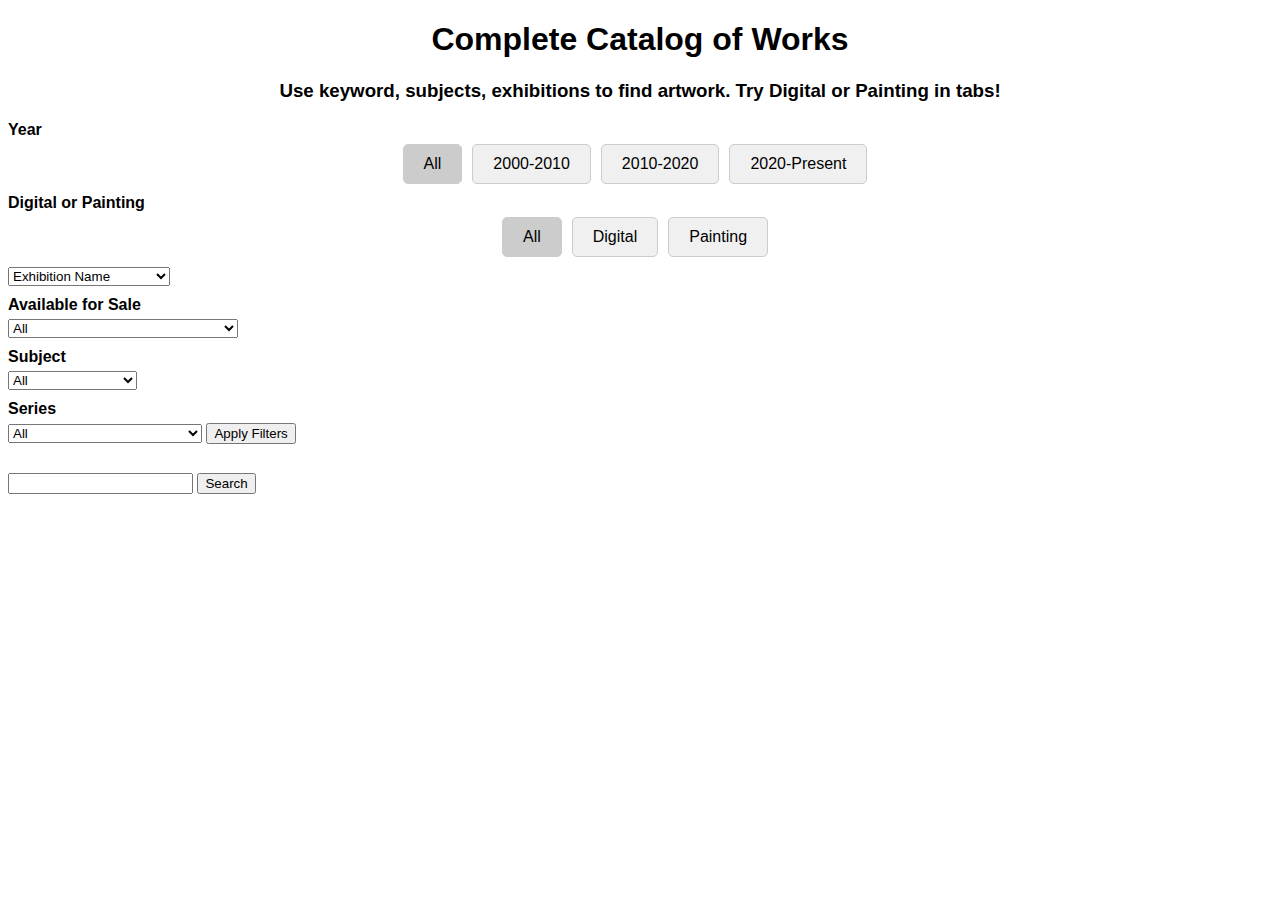
==== test.html @ 49e4bc10 "Complete" ====
<!DOCTYPE html>
<html lang="en">

<head>
    <meta charset="UTF-8">
    <meta name="viewport" content="width=device-width, initial-scale=1.0">
    <title>Airtable Gallery</title>
    <style>
        /* General Styles */
        body {
            font-family: Arial, sans-serif;
        }

        h1,
        h3 {
            text-align: center;
        }

        /* Gallery Styles */
        .gallery {
            display: flex;
            flex-wrap: wrap;
        }

        .column {
            flex: 30%;
            /* Adjust the width of each column as needed */
            padding: 0 4px;
            /* Add some spacing between columns */
        }

        .item {
            border-radius: 5px;
            border: 4 solid red;
            overflow: hidden;
            position: relative;
            width: 100%;
            /* Make the images fill the column width */
        }

        .item img {
            width: 100%;
            height: auto;
            /* Maintain aspect ratio */
            object-fit: cover;
            cursor: pointer;
            transition: transform 0.3s ease;
        }

        .item img:hover {
            transform: scale(1.1);
        }

        /* Filters */
        .filters {
            margin-bottom: 20px;
        }

        .filter-title {
            font-weight: bold;
            margin-bottom: 5px;
        }

        .filter-select {
            margin-bottom: 10px;
        }

        /* Tabs */
        .tabs {
            display: flex;
            justify-content: center;
            margin-bottom: 10px;
        }

        .tab {
            padding: 10px 20px;
            margin-right: 10px;
            border: 1px solid #ccc;
            border-radius: 5px;
            cursor: pointer;
            background-color: #f0f0f0;
        }

        .tab.active {
            background-color: #ccc;
        }

        /* Modal styles */
        .modal {
            display: none;
            position: fixed;
            z-index: 1;
            left: 0;
            top: 0;
            width: 100%;
            height: 100%;
            overflow: auto;
            /* Allow modal to scroll */
            background-color: rgba(0, 0, 0, 0.7);
        }

        .modal-content {
            background-color: #fefefe;
            margin: 20px auto;
            padding: 20px;
            border: 1px solid #888;
            max-width: 90%;
            position: relative;
            text-align: center;
            display: flex;
            flex-direction: column;
            align-items: center;
            overflow: auto;
            /* Allow content area to scroll */
            max-height: calc(100% - 40px);
            /* Limit content height to fit within modal */
        }

        .close {
            color: #fff;
            background-color: red;
            border-radius: 50%;
            padding: 5px;
            position: absolute;
            top: 10px;
            right: 20px;
            font-size: 20px;
            font-weight: bold;
            cursor: pointer;
        }

        .close:hover,
        .close:focus {
            background-color: darkred;
        }

        /* Image and Details */
        #modalImageContainer {
            width: 100%;
            margin-bottom: 20px;
        }

        #modalDetails {
            width: 100%;
        }

        #modalDetails h2,
        #modalDetails p {
            text-align: center;
        }

        /* Custom Form Styles */
        #enquiryForm {
            width: 60%;
        }

        #enquiryForm label {
            margin-bottom: 10px;
            text-align: center;
            display: block;
        }

        #enquiryForm input[type="text"],
        #enquiryForm input[type="email"],
        #enquiryForm textarea,
        #enquiryForm input[type="submit"] {
            width: calc(100% - 22px);
            padding: 10px;
            margin-bottom: 10px;
            border-radius: 5px;
            border: 1px solid #ccc;
        }

        #enquiryForm input[type="submit"] {
            background-color: red;
            color: white;
            cursor: pointer;
            transition: background-color 0.3s ease;
        }

        #enquiryForm input[type="submit"]:hover {
            background-color: darkred;
        }
    </style>
    <script src="https://code.jquery.com/jquery-3.6.0.min.js"></script>
</head>

<body>
    <h1>Complete Catalog of Works</h1>
    <h3>Use keyword, subjects, exhibitions to find artwork. Try Digital or Painting in tabs!</h3>

    <div class="filters">
        <div class="filter-title">Year</div>
        <div class="tabs year">
            <div class="tab active" onclick="selectTab('All', 'year')">All</div>
            <div class="tab" onclick="selectTab('2000-2010', 'year')">2000-2010</div>
            <div class="tab" onclick="selectTab('2010-2020', 'year')">2010-2020</div>
            <div class="tab" onclick="selectTab('2020-Present', 'year')">2020-Present</div>
        </div>

        <div class="filter-title">Digital or Painting</div>
        <div class="tabs digitalPainting">
            <div class="tab active" onclick="selectTab('All', 'digitalPainting')">All</div>
            <div class="tab" onclick="selectTab('Digital', 'digitalPainting')">Digital</div>
            <div class="tab" onclick="selectTab('Painting', 'digitalPainting')">Painting</div>
        </div>

        <select id="filterExhibitionName" class="filter-select">
            <option value="">Exhibition Name</option>
            <option value="LUSCUS">LUSCUS</option>
            <option value="MODICUS">MODICUS</option>
            <option value="OCULAR/SPECULO">OCULAR/SPECULO</option>
            <option value="OCULAR/FLEURS">OCULAR/FLEURS</option>
            <option value="LACUNA/ ANAMNESIS">LACUNA/ ANAMNESIS</option>
            <option value="NEW WORK">NEW WORK</option>
            <option value="Gold">Gold</option>
        </select>

        <div class="filter-title">Available for Sale</div>
        <select id="filterAvailability" class="filter-select">
            <option value="">All</option>
            <option value="Painting Sold -digital print available">Painting Sold -digital print available</option>
            <option value="Painting Available">Painting Available</option>
            <option value="Print Edition available">Print Edition available</option>
            <option value="Sold">Sold</option>
        </select>

        <div class="filter-title">Subject</div>
        <select id="filterSubject" class="filter-select">
            <option value="">All</option>
            <optgroup label="Baroque Space, Drapery, Falling Flowers">
                <option value="Baroque Space">Baroque Space</option>
                <option value="Drapery">Drapery</option>
                <option value="Falling Flowers">Falling Flowers</option>
            </optgroup>
            <optgroup label="Figurative, Linen">
                <option value="Figurative">Figurative</option>
                <option value="Linen">Linen</option>
            </optgroup>
            <option value="Books">Books</option>
            <option value="Library">Library</option>
            <optgroup label="Library, Falling Flowers">
                <option value="Library">Library</option>
                <option value="Falling Flowers">Falling Flowers</option>
            </optgroup>
            <optgroup label="Figurative">
                <option value="Figurative">Figurative</option>
                <option value="Coloured">Coloured</option>
            </optgroup>
        </select>

        <div class="filter-title">Series</div>
        <select id="filterSeries" class="filter-select">
            <option value="">All</option>
            <option value="Luscus">Luscus</option>
            <option value="Infrared Baroque">Infrared Baroque</option>
            <option value="Dutchscapes">Dutchscapes</option>
            <option value="CUSP">CUSP</option>
            <option value="Quadratura_ / Pozzo">Quadratura_ / Pozzo</option>
            <option value="Flooded Baroque">Flooded Baroque</option>
            <option value="Hunting">Hunting</option>
            <option value="Luscus_Forest">Luscus_Forest</option>
            <option value="Figure Studies_White">Figure Studies_White</option>
            <option value="Horses">Horses</option>
            <option value="Venus">Venus</option>
            <option value="Ex Libris">Ex Libris</option>
            <option value="Macro">Macro</option>
            <option value="Figures on Linen">Figures on Linen</option>
            <option value="Ocular Fleur">Ocular Fleur</option>
            <option value="Baroque spaces / Cloud flora">Baroque spaces / Cloud flora</option>
            <option value="Birds + Books">Birds + Books</option>
        </select>

        <button onclick="applyFilters()">Apply Filters</button>
    </div>
    <div class="search">
        <input type="text" id="searchInput">
        <button onclick="search()">Search</button>
    </div>

    <div id="gallery" class="gallery">
        <!-- Column 1 -->
        <div class="column">
            <!-- Images for Column 1 go here -->
        </div>
        <!-- Column 2 -->
        <div class="column">
            <!-- Images for Column 2 go here -->
        </div>
        <!-- Add more columns as needed -->
    </div>

    <div id="myModal" class="modal">
        <div class="modal-content">
            <span class="close">×</span>
            <div id="modalImageContainer">
                <img id="modalImage" class="full-image" src="" alt="Modal Image" style="width: 100%;">
            </div>
            <div id="modalDetails">
                <h2 id="modalTitle"></h2>
                <p id="modalMedium"></p>
                <p id="modalSize"></p>
                <p id="modalAvailability"></p>
            </div>
            <h2 style="margin-top: 80px; text-align: center;">Enquire about this artwork</h2>
            <p style="text-align: center; margin-bottom: 20px;">Commission-based on prior works is sometimes considered
            </p>
            <form id="enquiryForm">
                <label for="name">Name:</label><br>
                <input type="text" id="name" name="name" required><br>
                <label for="phone">Phone Number:</label><br>
                <input type="text" id="phone" name="phone" required><br>
                <label for="email">Email Address:</label><br>
                <input type="email" id="email" name="email" required><br>
                <label for="message">Message:</label><br>
                <textarea id="message" name="message" required></textarea><br>
                <input type="submit" value="Submit Enquiry">
            </form>
        </div>
    </div>

    <script>
        // Constants
        const accessToken = 'patNkyNhVTMFiKXiz.b06ff5b3991622f39b55e55e26b2ce5f70477676101aec12e98087a82174a1f6';
        const baseId = 'appLTBaBJFNVw60lg';
        const tableName = 'Grid View';
        const pageSize = 20; // Adjust as needed
        let currentPage = 0;

        // Function to fetch data from Airtable
        async function fetchData(filterQuery = '') {
            const url = `https://api.airtable.com/v0/${baseId}/${tableName}?pageSize=${pageSize}${filterQuery}`;
            const response = await fetch(url, { headers: { 'Authorization': `Bearer ${accessToken}` } });
            const data = await response.json();
            console.log(data); // Log the fetched data
            return { records: data.records, totalRecords: data.totalRecords };
        }


        // Function to display gallery items
        async function displayGallery(filterQuery = '') {
            const { records, totalRecords } = await fetchData(filterQuery);
            const gallery = document.getElementById('gallery');
            gallery.innerHTML = ''; // Clear previous content

            let columnIndex = 0;
            let columnElement = document.createElement('div');
            columnElement.classList.add('column');
            gallery.appendChild(columnElement);

            records.forEach((record, index) => {
                const imageUrl = record.fields["Image/Video"][0].url;
                const title = record.fields.Title;
                const medium = record.fields.Medium;
                const size = record.fields.Size;
                const availability = record.fields.Availability ? 'Available' : 'Sold Out';

                const itemElement = document.createElement('div');
                itemElement.classList.add('item');
                itemElement.innerHTML = `
            <img src="${imageUrl}" alt="${title}" onclick="showArtDetails('${imageUrl}', '${title}', '${medium}', '${size}', '${availability}')">
        `;

                columnElement.appendChild(itemElement);

                // Start a new column every 4 images (adjust as needed)
                if ((index + 1) % 4 === 0) {
                    columnIndex++;
                    columnElement = document.createElement('div');
                    columnElement.classList.add('column');
                    gallery.appendChild(columnElement);
                }
            });
        }
        // Show artwork details in popup
        function showArtDetails(imageUrl, title, medium, size, availability) {
            const modal = document.getElementById('myModal');
            const modalImage = document.getElementById('modalImage');
            const modalTitle = document.getElementById('modalTitle');
            const modalMedium = document.getElementById('modalMedium');
            const modalSize = document.getElementById('modalSize');
            const modalAvailability = document.getElementById('modalAvailability');

            modalImage.src = imageUrl;
            modalTitle.textContent = title;
            modalMedium.textContent = `Medium: ${medium}`;
            modalSize.textContent = `Size: ${size}`;
            modalAvailability.textContent = `Availability: ${availability}`;

            modal.style.display = 'block';
        }

        // Close the modal popup
        const closeBtn = document.getElementsByClassName('close')[0];
        closeBtn.onclick = function () {
            const modal = document.getElementById('myModal');
            modal.style.display = 'none';
        }

        // Handle form submission
        const form = document.getElementById('enquiryForm');
        form.addEventListener('submit', async function (event) {
            event.preventDefault();
            const formData = new FormData(this);
            const formDataObject = {};
            formData.forEach((value, key) => {
                formDataObject[key] = value;
            });

            const requestBody = {
                "fields": formDataObject
            };

            const url = `https://api.airtable.com/v0/${baseId}/Artwork%20Enquiries`;
            try {
                const response = await fetch(url, {
                    method: 'POST',
                    headers: {
                        'Authorization': `Bearer ${accessToken}`,
                        'Content-Type': 'application/json'
                    },
                    body: JSON.stringify(requestBody)
                });

                console.log(response);

                if (response.ok) {
                    alert('Enquiry submitted successfully!');
                    const modal = document.getElementById('myModal');
                    modal.style.display = 'none';
                } else {
                    const errorMessage = await response.json();
                    throw new Error(errorMessage.error.message);
                }
            } catch (error) {
                alert(`Error submitting enquiry: ${error.message}`);
            }
        });

        // Function to switch tabs
        function selectTab(tab, category) {
            const tabs = document.querySelectorAll(`.${category} .tab`);
            tabs.forEach(t => {
                t.classList.remove('active');
                if (t.innerText.trim() === tab.trim()) {
                    t.classList.add('active');
                }
            });
        }

        // Apply filters based on selection
        function applyFilters() {
            const year = document.querySelector('.year .tab.active') ? document.querySelector('.year .tab.active').innerText : '';
            const digitalPainting = document.querySelector('.digitalPainting .tab.active') ? document.querySelector('.digitalPainting .tab.active').innerText : '';
            const exhibitionName = document.getElementById('filterExhibitionName').value;
            const availability = document.getElementById('filterAvailability').value;
            const subject = document.getElementById('filterSubject').value;
            const series = document.getElementById('filterSeries').value;

            let filterQuery = `&filterByFormula=AND(
            ${year !== 'All' ? `FIND('${year}', {Year}) > 0,` : ''}
            ${digitalPainting !== 'All' ? `{'Digital/ Painting'}='${digitalPainting}',` : ''}
            ${exhibitionName ? `{'Exhibition Name'} = '${exhibitionName}',` : ''}
            ${availability ? `{'Availability'} = '${availability}',` : ''}
            ${subject ? `{'Subject'} = '${subject}',` : ''}
            ${series ? `{'Series'} = '${series}'` : ''}
    )`;

            // Clean up trailing commas and close the formula
            filterQuery = filterQuery.replace(/,\s*\)/g, ')');
            displayGallery(filterQuery);
        }

        // Search function
        function search() {
            const searchTerm = document.getElementById('searchInput').value.trim();
            if (searchTerm !== '') {
                const filterQuery = `&filterByFormula=SEARCH('${searchTerm}', LOWER({Title}))`;
                displayGallery(filterQuery);
            } else {
                applyFilters();
            }
        }

        // Initial call to populate gallery
        document.addEventListener('DOMContentLoaded', () => displayGallery());
    </script>
</body>

</html>
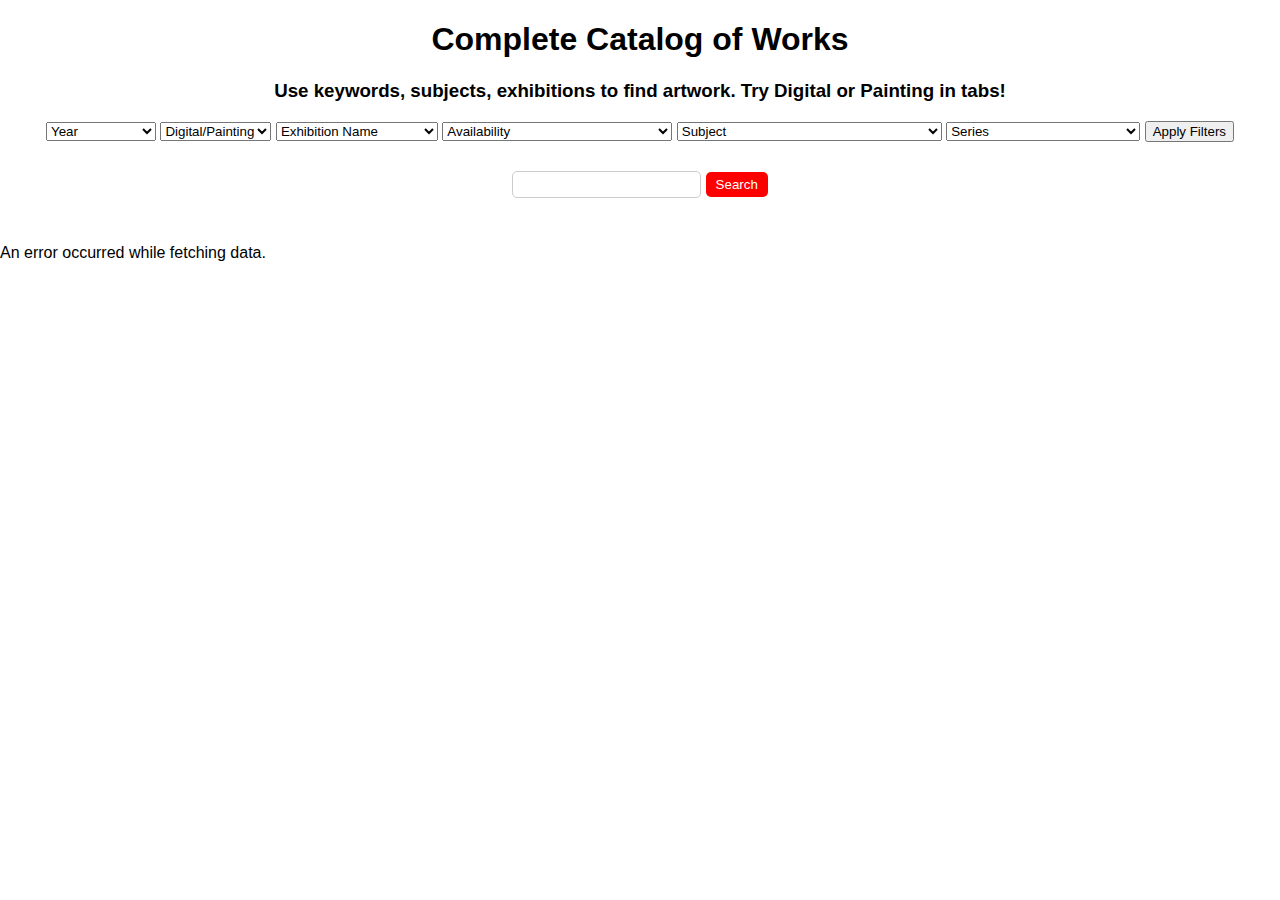
==== commit 3eb4a3d1: "Search Working" ====
--- a/test.html
+++ b/test.html
@@ -9,6 +9,8 @@
         /* General Styles */
         body {
             font-family: Arial, sans-serif;
+            margin: 0;
+            padding: 0;
         }
 
         h1,
@@ -18,71 +20,62 @@
 
         /* Gallery Styles */
         .gallery {
-            display: flex;
-            flex-wrap: wrap;
-        }
-
-        .column {
-            flex: 30%;
-            /* Adjust the width of each column as needed */
-            padding: 0 4px;
-            /* Add some spacing between columns */
+            display: grid;
+            grid-template-columns: repeat(auto-fill, minmax(200px, 1fr));
+            gap: 20px;
+            max-width: 1200px;
+            margin: auto;
         }
 
         .item {
+            border: 1px solid #ccc;
             border-radius: 5px;
-            border: 4 solid red;
             overflow: hidden;
             position: relative;
-            width: 100%;
-            /* Make the images fill the column width */
+            display: flex;
+            flex-direction: column;
         }
 
         .item img {
             width: 100%;
             height: auto;
-            /* Maintain aspect ratio */
-            object-fit: cover;
             cursor: pointer;
             transition: transform 0.3s ease;
+            aspect-ratio: 1;
+            /* Maintain aspect ratio */
         }
 
         .item img:hover {
             transform: scale(1.1);
+        }
+
+        /* Additional info styling */
+        .item-info {
+            padding: 10px;
+            background-color: #f2f2f2;
+            display: flex;
+            flex-direction: column;
+        }
+
+        .item-info h2 {
+            margin-top: 0;
+            margin-bottom: 5px;
+            font-size: 16px;
+        }
+
+        .item-info p {
+            margin: 0;
+            font-size: 14px;
         }
 
         /* Filters */
         .filters {
             margin-bottom: 20px;
-        }
-
-        .filter-title {
-            font-weight: bold;
-            margin-bottom: 5px;
+            text-align: center;
         }
 
         .filter-select {
             margin-bottom: 10px;
-        }
-
-        /* Tabs */
-        .tabs {
-            display: flex;
-            justify-content: center;
-            margin-bottom: 10px;
-        }
-
-        .tab {
-            padding: 10px 20px;
-            margin-right: 10px;
-            border: 1px solid #ccc;
-            border-radius: 5px;
-            cursor: pointer;
-            background-color: #f0f0f0;
-        }
-
-        .tab.active {
-            background-color: #ccc;
         }
 
         /* Modal styles */
@@ -95,7 +88,6 @@
             width: 100%;
             height: 100%;
             overflow: auto;
-            /* Allow modal to scroll */
             background-color: rgba(0, 0, 0, 0.7);
         }
 
@@ -110,10 +102,6 @@
             display: flex;
             flex-direction: column;
             align-items: center;
-            overflow: auto;
-            /* Allow content area to scroll */
-            max-height: calc(100% - 40px);
-            /* Limit content height to fit within modal */
         }
 
         .close {
@@ -127,6 +115,11 @@
             font-size: 20px;
             font-weight: bold;
             cursor: pointer;
+            height: 24px;
+            width: 24px;
+            display: flex;
+            align-items: center;
+            justify-content: center;
         }
 
         .close:hover,
@@ -134,79 +127,69 @@
             background-color: darkred;
         }
 
-        /* Image and Details */
-        #modalImageContainer {
-            width: 100%;
+        /* Form Styles */
+        .form {
+            text-align: center;
             margin-bottom: 20px;
         }
 
-        #modalDetails {
-            width: 100%;
-        }
-
-        #modalDetails h2,
-        #modalDetails p {
-            text-align: center;
-        }
-
-        /* Custom Form Styles */
-        #enquiryForm {
-            width: 60%;
-        }
-
-        #enquiryForm label {
+        #searchForm input[type="search"] {
             margin-bottom: 10px;
-            text-align: center;
-            display: block;
-        }
-
-        #enquiryForm input[type="text"],
-        #enquiryForm input[type="email"],
-        #enquiryForm textarea,
-        #enquiryForm input[type="submit"] {
-            width: calc(100% - 22px);
-            padding: 10px;
-            margin-bottom: 10px;
+            padding: 5px;
             border-radius: 5px;
             border: 1px solid #ccc;
         }
 
-        #enquiryForm input[type="submit"] {
+        #searchForm button {
+            padding: 5px 10px;
             background-color: red;
             color: white;
+            border: none;
+            border-radius: 5px;
             cursor: pointer;
-            transition: background-color 0.3s ease;
-        }
-
-        #enquiryForm input[type="submit"]:hover {
+        }
+
+        #searchForm button:hover {
             background-color: darkred;
         }
+
+        /* Responsive Styles */
+        @media (max-width: 768px) {
+            .gallery {
+                grid-template-columns: repeat(2, 1fr);
+            }
+        }
+
+        @media (max-width: 576px) {
+            .gallery {
+                grid-template-columns: 1fr;
+            }
+        }
     </style>
-    <script src="https://code.jquery.com/jquery-3.6.0.min.js"></script>
 </head>
 
 <body>
     <h1>Complete Catalog of Works</h1>
-    <h3>Use keyword, subjects, exhibitions to find artwork. Try Digital or Painting in tabs!</h3>
-
+    <h3>Use keywords, subjects, exhibitions to find artwork. Try Digital or Painting in tabs!</h3>
     <div class="filters">
-        <div class="filter-title">Year</div>
-        <div class="tabs year">
-            <div class="tab active" onclick="selectTab('All', 'year')">All</div>
-            <div class="tab" onclick="selectTab('2000-2010', 'year')">2000-2010</div>
-            <div class="tab" onclick="selectTab('2010-2020', 'year')">2010-2020</div>
-            <div class="tab" onclick="selectTab('2020-Present', 'year')">2020-Present</div>
-        </div>
-
-        <div class="filter-title">Digital or Painting</div>
-        <div class="tabs digitalPainting">
-            <div class="tab active" onclick="selectTab('All', 'digitalPainting')">All</div>
-            <div class="tab" onclick="selectTab('Digital', 'digitalPainting')">Digital</div>
-            <div class="tab" onclick="selectTab('Painting', 'digitalPainting')">Painting</div>
-        </div>
+        <select name="years" id="filteryear" class="filter-select">
+            <option value="" disabled selected>Year</option>
+            <option value="">All</option>
+            <option value="">2000 - 2010</option>
+            <option value="">2010 - 2020</option>
+            <option value="">2020 - Present</option>
+        </select>
+
+        <select name="digital_or_painting" id="digitalorpainting" class="filter-select">
+            <option value="" disabled selected>Digital/Painting</option>
+            <option value="">All</option>
+            <option value="Digital">Digital</option>
+            <option value="Painting">Painting</option>
+        </select>
 
         <select id="filterExhibitionName" class="filter-select">
-            <option value="">Exhibition Name</option>
+            <option value="" disabled selected>Exhibition Name</option>
+            <option value="">All</option>
             <option value="LUSCUS">LUSCUS</option>
             <option value="MODICUS">MODICUS</option>
             <option value="OCULAR/SPECULO">OCULAR/SPECULO</option>
@@ -216,8 +199,8 @@
             <option value="Gold">Gold</option>
         </select>
 
-        <div class="filter-title">Available for Sale</div>
         <select id="filterAvailability" class="filter-select">
+            <option value="" disabled selected>Availability</option>
             <option value="">All</option>
             <option value="Painting Sold -digital print available">Painting Sold -digital print available</option>
             <option value="Painting Available">Painting Available</option>
@@ -225,32 +208,26 @@
             <option value="Sold">Sold</option>
         </select>
 
-        <div class="filter-title">Subject</div>
         <select id="filterSubject" class="filter-select">
-            <option value="">All</option>
-            <optgroup label="Baroque Space, Drapery, Falling Flowers">
-                <option value="Baroque Space">Baroque Space</option>
-                <option value="Drapery">Drapery</option>
-                <option value="Falling Flowers">Falling Flowers</option>
-            </optgroup>
-            <optgroup label="Figurative, Linen">
-                <option value="Figurative">Figurative</option>
-                <option value="Linen">Linen</option>
-            </optgroup>
+            <option value="" disabled selected>Subject</option>
+            <option value="">All</option>
+            <option value="Baroque Space, Drapery, Falling Flowers">Baroque Space, Drapery, Falling Flowers</option>
+            <option value="Baroque Space">Baroque Space</option>
+            <option value="Drapery">Drapery</option>
+            <option value="Falling Flowers">Falling Flowers</option>
+            <option value="Figurative, Linen">Figurative, Linen</option>
+            <option value="Figurative">Figurative</option>
+            <option value="Linen">Linen</option>
             <option value="Books">Books</option>
             <option value="Library">Library</option>
-            <optgroup label="Library, Falling Flowers">
-                <option value="Library">Library</option>
-                <option value="Falling Flowers">Falling Flowers</option>
-            </optgroup>
-            <optgroup label="Figurative">
-                <option value="Figurative">Figurative</option>
-                <option value="Coloured">Coloured</option>
-            </optgroup>
-        </select>
-
-        <div class="filter-title">Series</div>
+            <option value="Library, Falling Flowers">Library, Falling Flowers</option>
+            <option value="Falling Flowers">Falling Flowers</option>
+            <option value="Figurative">Figurative</option>
+            <option value="Coloured">Coloured</option>
+        </select>
+
         <select id="filterSeries" class="filter-select">
+            <option value="" disabled selected>Series</option>
             <option value="">All</option>
             <option value="Luscus">Luscus</option>
             <option value="Infrared Baroque">Infrared Baroque</option>
@@ -273,28 +250,23 @@
 
         <button onclick="applyFilters()">Apply Filters</button>
     </div>
-    <div class="search">
-        <input type="text" id="searchInput">
-        <button onclick="search()">Search</button>
+    <div class="form">
+        <form id="searchForm">
+            <input type="search" id="searchInput">
+            <button type="submit">Search</button>
+        </form>
     </div>
 
     <div id="gallery" class="gallery">
-        <!-- Column 1 -->
-        <div class="column">
-            <!-- Images for Column 1 go here -->
-        </div>
-        <!-- Column 2 -->
-        <div class="column">
-            <!-- Images for Column 2 go here -->
-        </div>
-        <!-- Add more columns as needed -->
     </div>
+    <p id="noDataMessage"></p>
+    <p id="loadingMessage"></p>
 
     <div id="myModal" class="modal">
         <div class="modal-content">
             <span class="close">×</span>
             <div id="modalImageContainer">
-                <img id="modalImage" class="full-image" src="" alt="Modal Image" style="width: 100%;">
+                <img id="modalImage" class="full-image" src="" alt="Modal Image">
             </div>
             <div id="modalDetails">
                 <h2 id="modalTitle"></h2>
@@ -306,14 +278,14 @@
             <p style="text-align: center; margin-bottom: 20px;">Commission-based on prior works is sometimes considered
             </p>
             <form id="enquiryForm">
-                <label for="name">Name:</label><br>
-                <input type="text" id="name" name="name" required><br>
-                <label for="phone">Phone Number:</label><br>
-                <input type="text" id="phone" name="phone" required><br>
-                <label for="email">Email Address:</label><br>
-                <input type="email" id="email" name="email" required><br>
-                <label for="message">Message:</label><br>
-                <textarea id="message" name="message" required></textarea><br>
+                <label for="name">Name:</label>
+                <input type="text" id="name" name="name" required><br><br>
+                <label for="phone">Phone Number:</label>
+                <input type="text" id="phone" name="phone" required><br><br>
+                <label for="email">Email Address:</label>
+                <input type="email" id="email" name="email" required><br><br>
+                <label for="message">Message:</label>
+                <textarea id="message" name="message" cols="50" required></textarea><br>
                 <input type="submit" value="Submit Enquiry">
             </form>
         </div>
@@ -332,46 +304,75 @@
             const url = `https://api.airtable.com/v0/${baseId}/${tableName}?pageSize=${pageSize}${filterQuery}`;
             const response = await fetch(url, { headers: { 'Authorization': `Bearer ${accessToken}` } });
             const data = await response.json();
-            console.log(data); // Log the fetched data
             return { records: data.records, totalRecords: data.totalRecords };
         }
 
+        // Event listener for search form submission
+        const searchForm = document.getElementById('searchForm');
+        searchForm.addEventListener('submit', function (event) {
+            event.preventDefault();
+            const searchQuery = document.getElementById('searchInput').value.trim();
+            displayGallery(`&filterByFormula=SEARCH("${encodeURIComponent(searchQuery)}", Title)`);
+        });
 
         // Function to display gallery items
         async function displayGallery(filterQuery = '') {
-            const { records, totalRecords } = await fetchData(filterQuery);
             const gallery = document.getElementById('gallery');
-            gallery.innerHTML = ''; // Clear previous content
-
-            let columnIndex = 0;
-            let columnElement = document.createElement('div');
-            columnElement.classList.add('column');
-            gallery.appendChild(columnElement);
-
-            records.forEach((record, index) => {
-                const imageUrl = record.fields["Image/Video"][0].url;
-                const title = record.fields.Title;
-                const medium = record.fields.Medium;
-                const size = record.fields.Size;
-                const availability = record.fields.Availability ? 'Available' : 'Sold Out';
-
-                const itemElement = document.createElement('div');
-                itemElement.classList.add('item');
-                itemElement.innerHTML = `
-            <img src="${imageUrl}" alt="${title}" onclick="showArtDetails('${imageUrl}', '${title}', '${medium}', '${size}', '${availability}')">
-        `;
-
-                columnElement.appendChild(itemElement);
-
-                // Start a new column every 4 images (adjust as needed)
-                if ((index + 1) % 4 === 0) {
-                    columnIndex++;
-                    columnElement = document.createElement('div');
-                    columnElement.classList.add('column');
-                    gallery.appendChild(columnElement);
+            const noDataMessage = document.getElementById('noDataMessage');
+            const loadingMessage = document.getElementById('loadingMessage');
+
+            // Display loading message
+            loadingMessage.textContent = "Loading...";
+
+            try {
+                const { records, totalRecords } = await fetchData(filterQuery);
+                loadingMessage.textContent = ''; // Clear loading message
+
+                if (records.length === 0) {
+                    noDataMessage.textContent = "No data found for the selected filters.";
+                    gallery.innerHTML = ''; // Clear existing gallery content
+                } else {
+                    noDataMessage.textContent = ''; // Clear no data message if data is found
+                    gallery.innerHTML = ''; // Clear existing gallery content
+
+                    records.forEach((record) => {
+                        const imageUrl = record.fields["Image/Video"][0].url;
+                        const title = record.fields.Title;
+                        const medium = record.fields.Medium;
+                        const size = record.fields.Size;
+                        const availability = record.fields.Availability;
+
+                        const itemElement = document.createElement('div');
+                        itemElement.classList.add('item');
+                        itemElement.innerHTML = `
+                    <img src="${imageUrl}" alt="${title}">
+                    <div class="item-info">
+                        <div style="flex-grow: 1;"></div> <!-- Added to push content to the bottom -->
+                        <h2>${title}</h2>
+                        <p><strong>Availability:</strong> ${availability ? 'Available' : 'Sold Out'}</p> <!-- Changed this line -->
+                        <p><strong>Medium:</strong> ${medium}</p>
+                    </div>
+                `;
+                        itemElement.addEventListener('click', function () {
+                            showArtDetails(imageUrl, title, medium, size, availability);
+                        });
+                        gallery.appendChild(itemElement);
+                    });
+
+                    // Initialize Masonry layout after all items are added
+                    var masonry = new Masonry(gallery, {
+                        itemSelector: '.item',
+                        columnWidth: '.item',
+                        fitWidth: true
+                    });
+                    masonry.layout();
                 }
-            });
-        }
+            } catch (error) {
+                loadingMessage.textContent = "An error occurred while fetching data.";
+                console.error(error);
+            }
+        }
+
         // Show artwork details in popup
         function showArtDetails(imageUrl, title, medium, size, availability) {
             const modal = document.getElementById('myModal');
@@ -385,7 +386,7 @@
             modalTitle.textContent = title;
             modalMedium.textContent = `Medium: ${medium}`;
             modalSize.textContent = `Size: ${size}`;
-            modalAvailability.textContent = `Availability: ${availability}`;
+            modalAvailability.textContent = `Availability: ${availability ? 'Available' : 'Sold Out'}`; // Changed this line
 
             modal.style.display = 'block';
         }
@@ -422,8 +423,6 @@
                     body: JSON.stringify(requestBody)
                 });
 
-                console.log(response);
-
                 if (response.ok) {
                     alert('Enquiry submitted successfully!');
                     const modal = document.getElementById('myModal');
@@ -437,49 +436,37 @@
             }
         });
 
-        // Function to switch tabs
-        function selectTab(tab, category) {
-            const tabs = document.querySelectorAll(`.${category} .tab`);
-            tabs.forEach(t => {
-                t.classList.remove('active');
-                if (t.innerText.trim() === tab.trim()) {
-                    t.classList.add('active');
-                }
-            });
-        }
-
-        // Apply filters based on selection
+        // Function to apply filters
         function applyFilters() {
-            const year = document.querySelector('.year .tab.active') ? document.querySelector('.year .tab.active').innerText : '';
-            const digitalPainting = document.querySelector('.digitalPainting .tab.active') ? document.querySelector('.digitalPainting .tab.active').innerText : '';
-            const exhibitionName = document.getElementById('filterExhibitionName').value;
-            const availability = document.getElementById('filterAvailability').value;
-            const subject = document.getElementById('filterSubject').value;
-            const series = document.getElementById('filterSeries').value;
-
-            let filterQuery = `&filterByFormula=AND(
-            ${year !== 'All' ? `FIND('${year}', {Year}) > 0,` : ''}
-            ${digitalPainting !== 'All' ? `{'Digital/ Painting'}='${digitalPainting}',` : ''}
-            ${exhibitionName ? `{'Exhibition Name'} = '${exhibitionName}',` : ''}
-            ${availability ? `{'Availability'} = '${availability}',` : ''}
-            ${subject ? `{'Subject'} = '${subject}',` : ''}
-            ${series ? `{'Series'} = '${series}'` : ''}
-    )`;
-
-            // Clean up trailing commas and close the formula
-            filterQuery = filterQuery.replace(/,\s*\)/g, ')');
+            const yearFilter = document.getElementById('filteryear').value;
+            const digitalOrPaintingFilter = document.getElementById('digitalorpainting').value;
+            const exhibitionFilter = document.getElementById('filterExhibitionName').value;
+            const availabilityFilter = document.getElementById('filterAvailability').value;
+            const subjectFilter = document.getElementById('filterSubject').value;
+            const seriesFilter = document.getElementById('filterSeries').value;
+
+            // Constructing the filter query
+            let filterQuery = '';
+            let filters = [];
+
+            if (yearFilter) {
+                filters.push(`YEAR({Year}) = ${parseInt(yearFilter)}`);
+            }
+            if (digitalOrPaintingFilter) filters.push(`SEARCH("${digitalOrPaintingFilter}", {Digital/Painting})`);
+            if (exhibitionFilter) filters.push(`SEARCH("${exhibitionFilter}", {Exhibition name})`);
+            if (availabilityFilter) filters.push(`SEARCH("${availabilityFilter}", {Availability})`);
+            if (subjectFilter) {
+                const subjectFilters = subjectFilter.split(',').map(subject => `SEARCH("${subject.trim()}", {Subject})`);
+                filters.push(`OR(${subjectFilters.join(',')})`);
+            }
+            if (seriesFilter) filters.push(`SEARCH("${seriesFilter}", {Series})`);
+
+            if (filters.length > 0) {
+                filterQuery = `&filterByFormula=${encodeURIComponent(`AND(${filters.join(',')})`)}`;
+            }
+
+            // Display filtered gallery
             displayGallery(filterQuery);
-        }
-
-        // Search function
-        function search() {
-            const searchTerm = document.getElementById('searchInput').value.trim();
-            if (searchTerm !== '') {
-                const filterQuery = `&filterByFormula=SEARCH('${searchTerm}', LOWER({Title}))`;
-                displayGallery(filterQuery);
-            } else {
-                applyFilters();
-            }
         }
 
         // Initial call to populate gallery
@@ -487,4 +474,4 @@
     </script>
 </body>
 
-</html>
+</html>